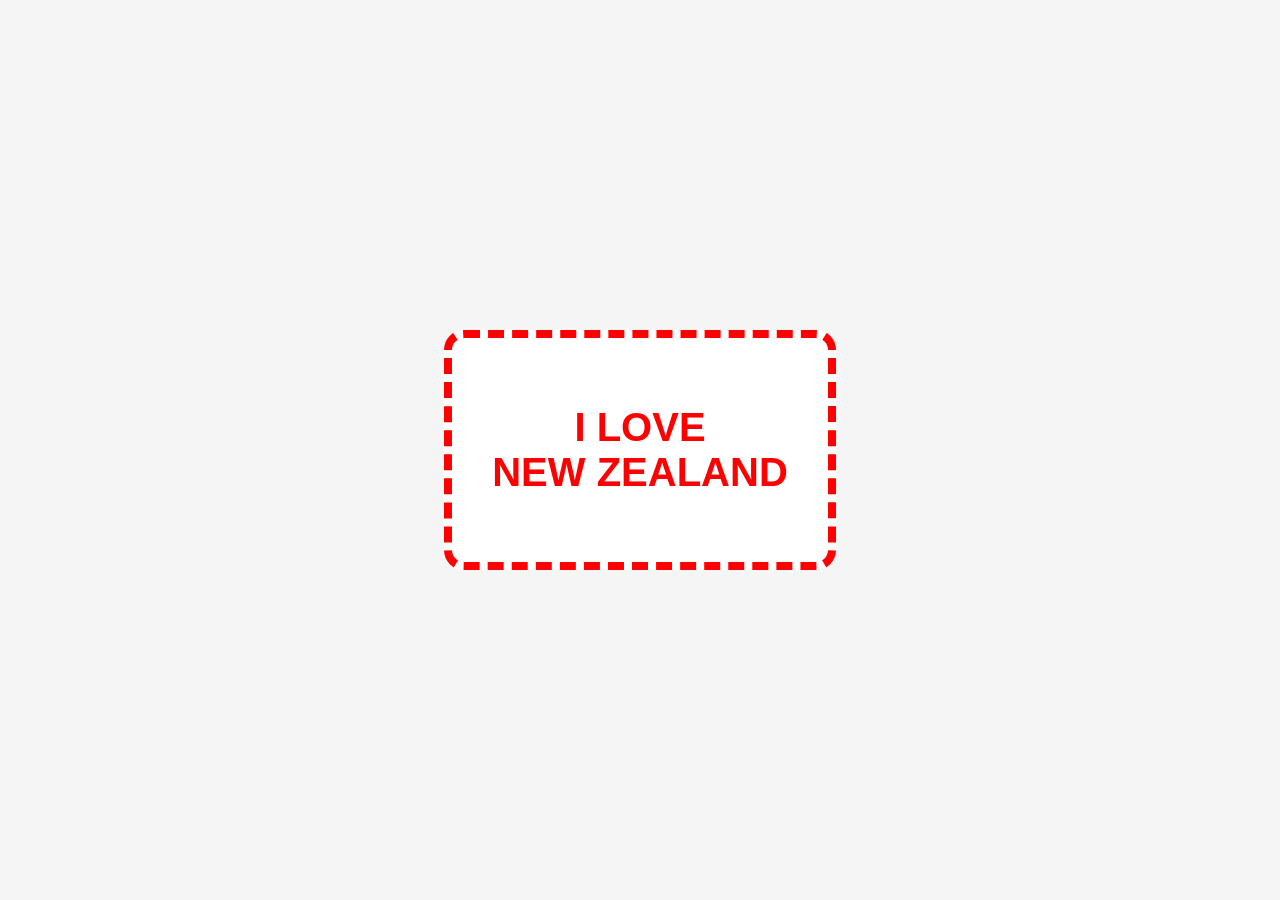
==== index.html @ 12afc502 "Update index.html" ====
<!DOCTYPE html>
<html>
<head>
    <meta charset="UTF-8">
    <meta name="viewport" content="width=device-width, initial-scale=1.0">
    <title>I LOVE NEW ZEALAND</title>
    <style>
        body {
            background: #f5f5f5;  /* ye wala light grey hai */
            display: flex;
            justify-content: center;
            align-items: center;
            height: 100vh;
            margin: 0;
            font-family: Arial;
        }
        .box {
            border: 8px dashed red;
            border-radius: 20px;
            padding: 40px;
            background: white;
        }
        h1 {
            color: red;
            font-size: 40px;
            text-align: center;
        }
    </style>
</head>
<body>
    <div class="box">
        <h1>I LOVE<br>NEW ZEALAND</h1>
    </div>
</body>
</html>
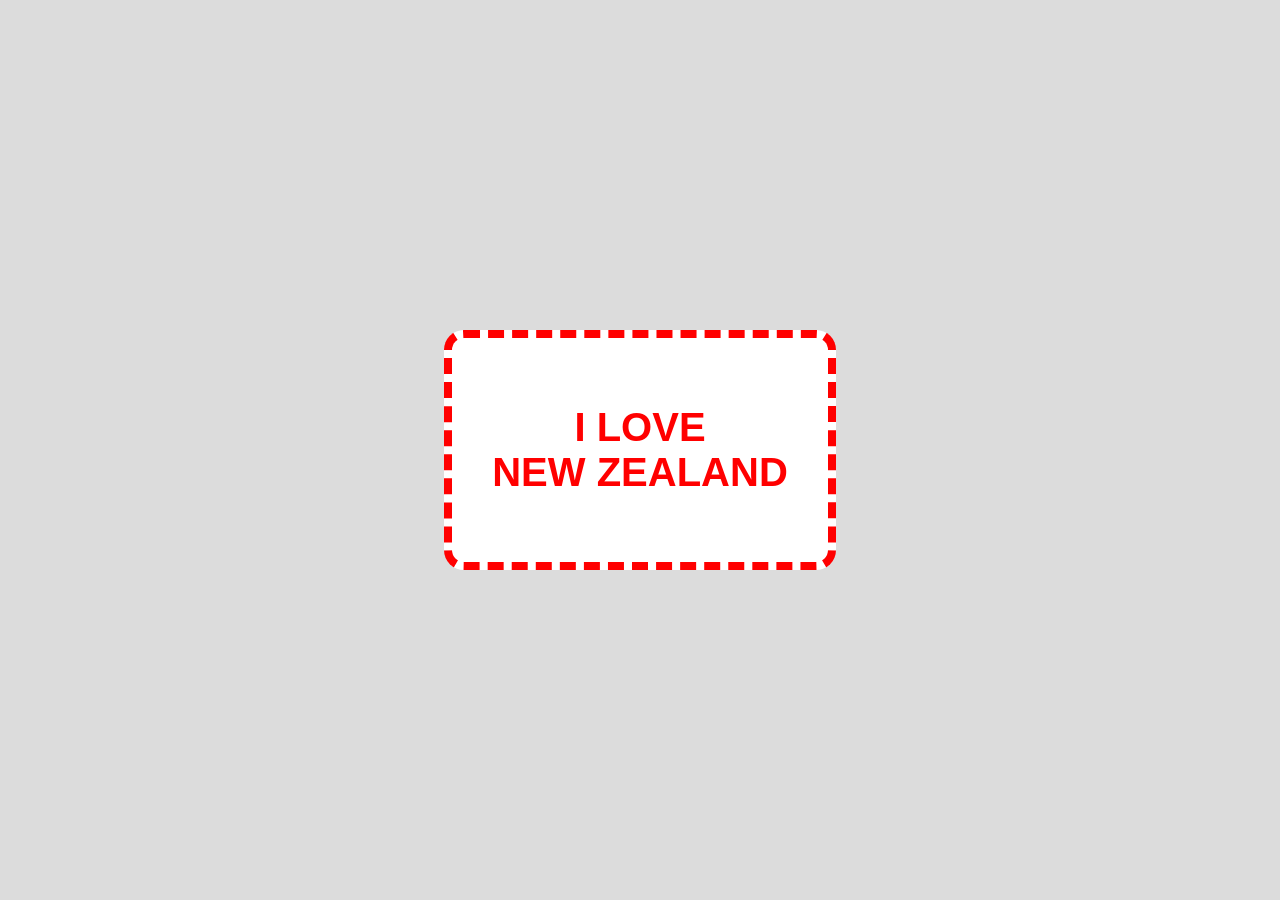
==== commit a65a1727: "Update index.html" ====
--- a/index.html
+++ b/index.html
@@ -6,7 +6,7 @@
     <title>I LOVE NEW ZEALAND</title>
     <style>
         body {
-            background: #f5f5f5;  /* ye wala light grey hai */
+            background: #dcdcdc;
             display: flex;
             justify-content: center;
             align-items: center;
@@ -33,3 +33,4 @@
     </div>
 </body>
 </html>
+</html>
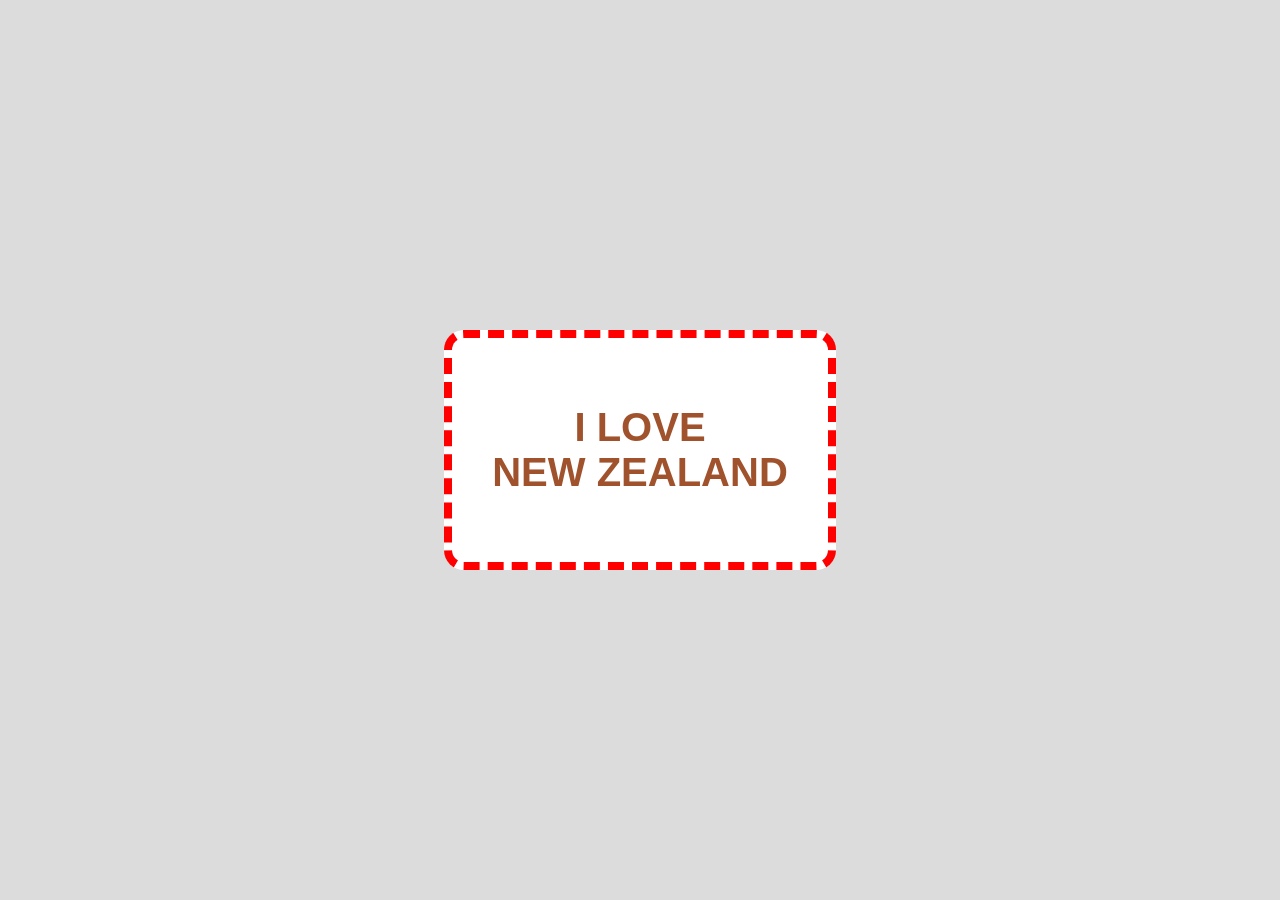
==== commit 1c8de939: "Update index.html" ====
--- a/index.html
+++ b/index.html
@@ -21,7 +21,7 @@
             background: white;
         }
         h1 {
-            color: red;
+            color: #a0522d;
             font-size: 40px;
             text-align: center;
         }
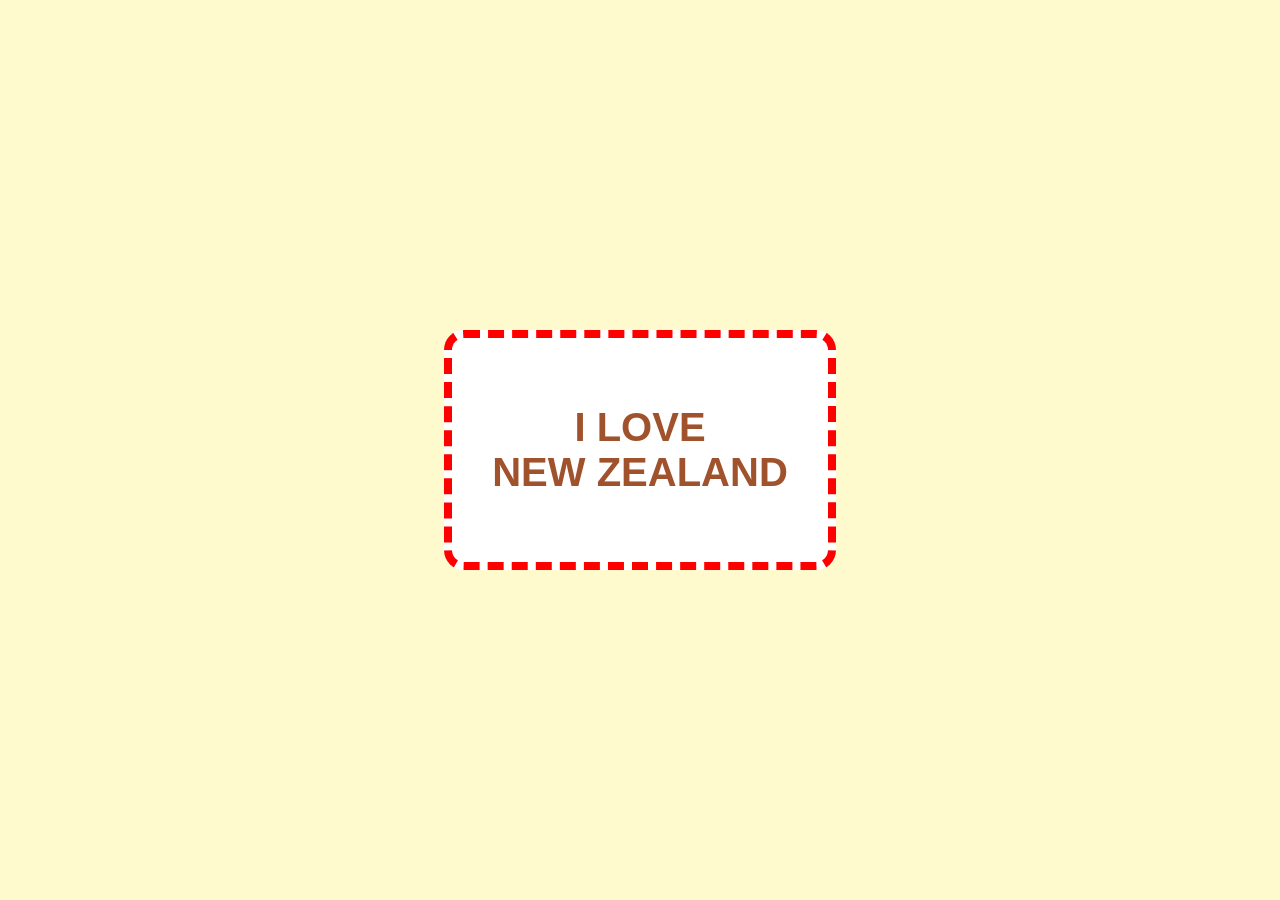
==== commit 6fddbfdc: "Update index.html" ====
--- a/index.html
+++ b/index.html
@@ -6,7 +6,7 @@
     <title>I LOVE NEW ZEALAND</title>
     <style>
         body {
-            background: #dcdcdc;
+            background: #fffacd;
             display: flex;
             justify-content: center;
             align-items: center;
@@ -33,4 +33,4 @@
     </div>
 </body>
 </html>
-</html>
+
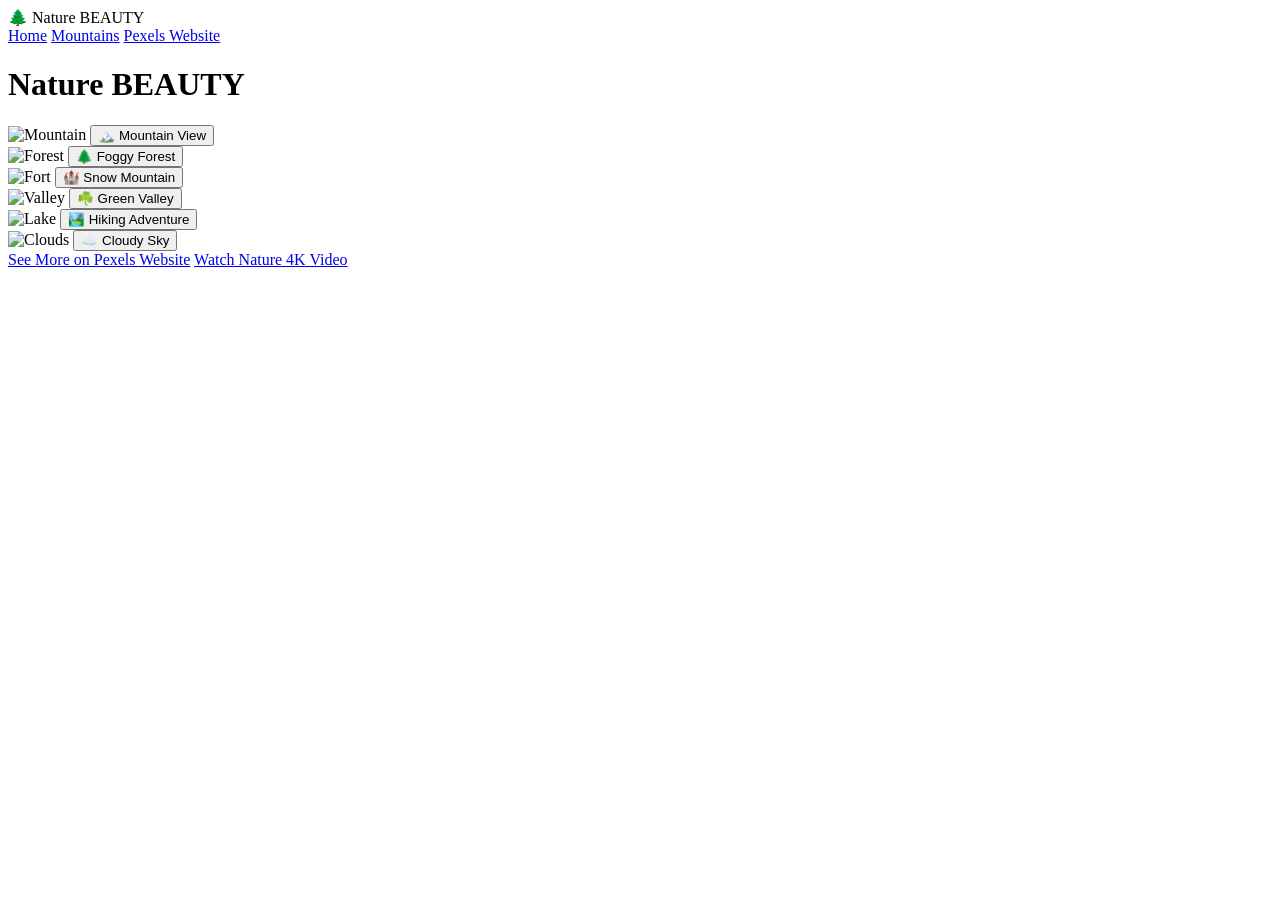
==== commit af18ebc8: "Update index.html" ====
--- a/index.html
+++ b/index.html
@@ -1,36 +1,56 @@
 <!DOCTYPE html>
-<html>
+<html lang="en">
 <head>
     <meta charset="UTF-8">
     <meta name="viewport" content="width=device-width, initial-scale=1.0">
-    <title>I LOVE NEW ZEALAND</title>
-    <style>
-        body {
-            background: #fffacd;
-            display: flex;
-            justify-content: center;
-            align-items: center;
-            height: 100vh;
-            margin: 0;
-            font-family: Arial;
-        }
-        .box {
-            border: 8px dashed red;
-            border-radius: 20px;
-            padding: 40px;
-            background: white;
-        }
-        h1 {
-            color: #a0522d;
-            font-size: 40px;
-            text-align: center;
-        }
-    </style>
+    <title>Nature BEAUTY</title>
+    <link rel="stylesheet" href="style.css">
 </head>
 <body>
-    <div class="box">
-        <h1>I LOVE<br>NEW ZEALAND</h1>
+    <nav>
+        <div class="logo">🌲 Nature BEAUTY</div>
+        <div class="menu">
+            <a href="#">Home</a>
+            <a href="#">Mountains</a>
+            <a href="https://www.pexels.com" class="active">Pexels Website</a>
+        </div>
+    </nav>
+
+    <h1 class="title">Nature BEAUTY</h1>
+
+    <div class="gallery">
+        <div class="card">
+            <img src="https://images.pexels.com/photos/417074/pexels-photo-417074.jpeg?auto=compress&w=500" alt="Mountain">
+            <button>🏔️ Mountain View</button>
+        </div>
+        <div class="card">
+            <img src="https://images.pexels.com/photos/167699/pexels-photo-167699.jpeg?auto=compress&w=500" alt="Forest">
+            <button>🌲 Foggy Forest</button>
+        </div>
+        <div class="card">
+            <img src="https://images.pexels.com/photos/417173/pexels-photo-417173.jpeg?auto=compress&w=500" alt="Fort">
+            <button>🏰 Snow Mountain</button>
+        </div>
+        <div class="card">
+            <img src="https://images.pexels.com/photos/259280/pexels-photo-259280.jpeg?auto=compress&w=500" alt="Valley">
+            <button>☘️ Green Valley</button>
+        </div>
+        <div class="card">
+            <img src="https://images.pexels.com/photos/2132126/pexels-photo-2132126.jpeg?auto=compress&w=500" alt="Lake">
+            <button>🏞️ Hiking Adventure</button>
+        </div>
+        <div class="card">
+            <img src="https://images.pexels.com/photos/158163/clouds-cloudporn-weather-lookup-158163.jpeg?auto=compress&w=500" alt="Clouds">
+            <button>☁️ Cloudy Sky</button>
+        </div>
     </div>
+
+    <div class="bottom-btns">
+        <a href="https://www.pexels.com/search/nature/" class="btn-outline">See More on Pexels Website</a>
+        <a href="https://www.youtube.com/results?search_query=nature+4k+video" class="btn-fill">Watch Nature 4K Video</a>
+    </div>
+
+    <script src="script.js"></script>
 </body>
 </html>
 
